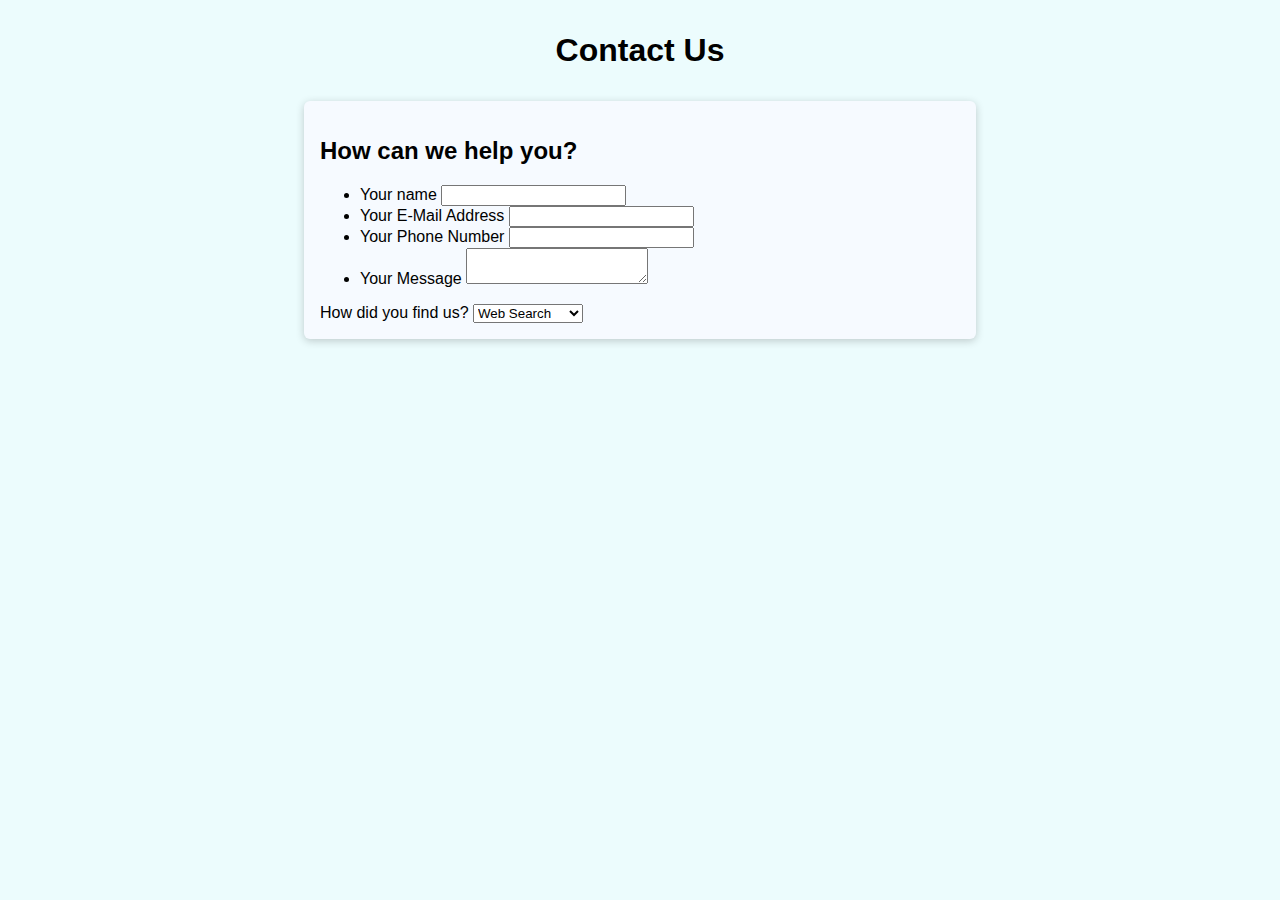
==== challenge/index.html @ 38d4106f "added validation" ====
<!DOCTYPE html>
<html lang="en">
<head>
    <meta charset="UTF-8">
    <meta name="viewport" content="width=device-width, initial-scale=1.0">
    <title>Forms Challenge</title>
    <link rel="stylesheet" href="styles.css">
</head>
<body>
    <header>
        <h1>Contact Us</h1>
    </header>
    <main>
        <form action="">
            <section>
                <h2>How can we help you?</h2>
                <ul>
                    <li>
                        <label for="username">Your name</label>
                        <input type="text" id="username" name="username">
                    </li>
                    <li>
                        <label for="email">Your E-Mail Address</label>
                        <input type="email" id="email" name="email">
                    </li>
                    <li>
                        <label for="phone">Your Phone Number</label>
                        <input type="tel" id="phone" name="phone">
                    </li>
                    <li>
                        <label for="message">Your Message</label>
                        <textarea name="message" id="message"></textarea>
                    </li>
                </ul>
            </section>
            <section>
                <label for="channel">How did you find us?</label>
                <select name="channel" id="channel">
                    <option value="search">Web Search</option>
                    <option value="word-of-mouth">Word of Mouth</option>
                    <option value="other">Other</option>
                </select>
            </section>
        </form>
    </main>
</body>
</html>
---- challenge/styles.css ----
body {
  font-family: sans-serif;
  background-color: rgb(236, 252, 253);
}

h1 {
  text-align: center;
  margin: 2rem;
}

form {
  width: 40rem;
  margin: auto;
  background-color: rgb(246, 250, 255);
  padding: 1rem;
  box-shadow: 0 2px 8px rgb(0, 0, 0, 0.2);
  border-radius: 6px;
}
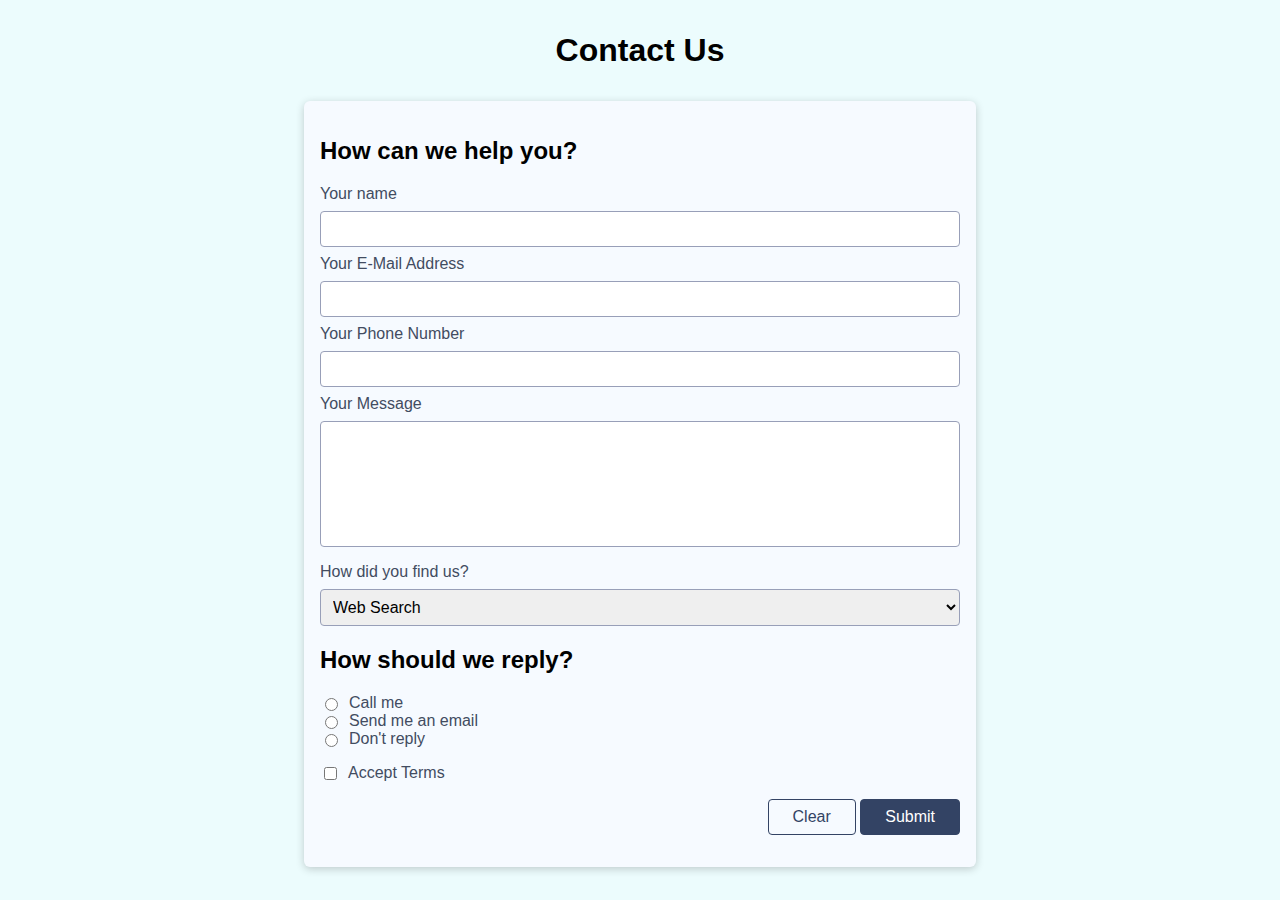
==== commit d715ec0b: "added styles" ====
--- a/challenge/index.html
+++ b/challenge/index.html
@@ -1,47 +1,108 @@
 <!DOCTYPE html>
 <html lang="en">
-<head>
-    <meta charset="UTF-8">
-    <meta name="viewport" content="width=device-width, initial-scale=1.0">
+  <head>
+    <meta charset="UTF-8" />
+    <meta name="viewport" content="width=device-width, initial-scale=1.0" />
     <title>Forms Challenge</title>
-    <link rel="stylesheet" href="styles.css">
-</head>
-<body>
+    <link rel="stylesheet" href="styles.css" />
+  </head>
+  <body>
     <header>
-        <h1>Contact Us</h1>
+      <h1>Contact Us</h1>
     </header>
     <main>
-        <form action="">
-            <section>
-                <h2>How can we help you?</h2>
-                <ul>
-                    <li>
-                        <label for="username">Your name</label>
-                        <input type="text" id="username" name="username">
-                    </li>
-                    <li>
-                        <label for="email">Your E-Mail Address</label>
-                        <input type="email" id="email" name="email">
-                    </li>
-                    <li>
-                        <label for="phone">Your Phone Number</label>
-                        <input type="tel" id="phone" name="phone">
-                    </li>
-                    <li>
-                        <label for="message">Your Message</label>
-                        <textarea name="message" id="message"></textarea>
-                    </li>
-                </ul>
-            </section>
-            <section>
-                <label for="channel">How did you find us?</label>
-                <select name="channel" id="channel">
-                    <option value="search">Web Search</option>
-                    <option value="word-of-mouth">Word of Mouth</option>
-                    <option value="other">Other</option>
-                </select>
-            </section>
-        </form>
+      <form action="/challenge" method="GET">
+        <section>
+          <h2>How can we help you?</h2>
+          <ul>
+            <li>
+              <label for="username">Your name</label>
+              <input type="text" id="username" name="username" required />
+            </li>
+            <li>
+              <label for="email">Your E-Mail Address</label>
+              <input type="email" id="email" name="email" required />
+            </li>
+            <li>
+              <label for="phone">Your Phone Number</label>
+              <input
+                type="tel"
+                id="phone"
+                name="phone"
+                required
+                minlength="5"
+              />
+            </li>
+            <li>
+              <label for="message">Your Message</label>
+              <textarea
+                name="message"
+                id="message"
+                required
+                minlength="10"
+                maxlength="200"
+                rows="6"
+              ></textarea>
+            </li>
+          </ul>
+        </section>
+        <section>
+          <label for="channel">How did you find us?</label>
+          <select name="channel" id="channel" required>
+            <option value="search">Web Search</option>
+            <option value="word-of-mouth">Word of Mouth</option>
+            <option value="other">Other</option>
+          </select>
+        </section>
+        <section>
+          <h2>How should we reply?</h2>
+          <ul>
+            <li class="inline-control">
+              <input
+                type="radio"
+                name="reply"
+                id="reply-phone"
+                value="phone"
+                required
+              />
+              <label for="reply-phone">Call me</label>
+            </li>
+            <li class="inline-control">
+              <input
+                type="radio"
+                name="reply"
+                id="reply-email"
+                value="email"
+                required
+              />
+              <label for="reply-email">Send me an email</label>
+            </li>
+            <li class="inline-control">
+              <input
+                type="radio"
+                name="reply"
+                id="reply-none"
+                value="none"
+                required
+              />
+              <label for="reply-none">Don't reply</label>
+            </li>
+          </ul>
+        </section>
+        <section class="inline-control">
+          <input
+            type="checkbox"
+            name="accept-terms"
+            id="accept-terms"
+            required
+          />
+          <label for="accept-terms">Accept Terms</label>
+        </section>
+        <section id="form-actions">
+          <button type="reset" class="btn-empty">Clear</button>
+          <button type="submit" class="btn-filled">Submit</button>
+        </section>
+      </form>
     </main>
-</body>
-</html>+  </body>
+</html>
--- a/challenge/styles.css
+++ b/challenge/styles.css
@@ -16,3 +16,89 @@
   box-shadow: 0 2px 8px rgb(0, 0, 0, 0.2);
   border-radius: 6px;
 }
+
+section {
+  margin-bottom: 1rem;
+
+}
+
+ul {
+  list-style: none;
+  margin: 0;
+  padding: 0;
+}
+
+label {
+  color: rgb(66, 76, 97);
+  display: block;
+  
+  margin: 0.5rem 0;
+}
+
+input,
+textarea,
+select {
+  font: inherit;
+  padding: 0.5rem;
+  border: 1px solid rgb(152, 159, 184);
+  width: 100%;
+  display: block;
+  border-radius: 4px;
+  box-sizing: border-box;
+
+}
+
+textarea {
+  resize: none;
+}
+
+input:focus,
+textarea:focus {
+  background-color: rgb(217, 227, 247);
+}
+
+button {
+  font: inherit;
+  border: 1px solid rgb(51, 67, 100);
+  padding: 0.5rem 1.5rem;
+  border-radius: 4px;
+  cursor: pointer;
+}
+
+#form-actions {
+  text-align: right;
+}
+
+.btn-filled {
+  background-color: rgb(51, 67, 100);
+  color: white;
+}
+
+.btn-empty {
+  background-color: transparent;
+  color: rgb(51, 67, 100);
+}
+
+.btn-filled:hover{
+  background-color: rgb(69, 89, 129);
+  border-color: rgb(69, 89, 129);
+}
+
+.btn-empty:hover {
+  background-color: rgb(208, 215, 230);
+}
+
+.inline-control {
+  display: flex;
+}
+
+.inline-control label {
+  margin: 0;
+  margin-left: 0.5rem;
+}
+
+.inline-control input {
+  width: auto;
+}
+
+
